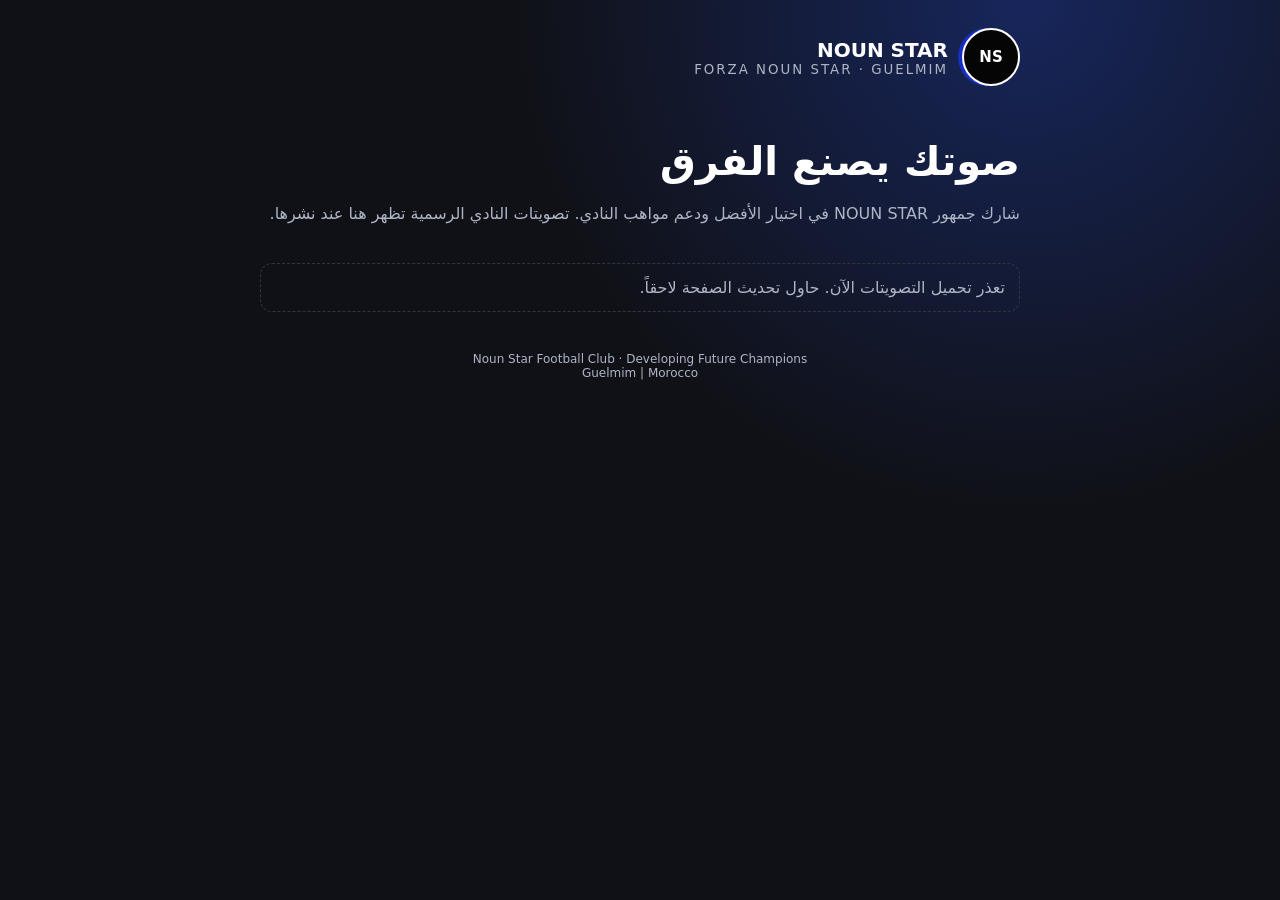
==== community.html @ 5e7be32d "Add public NOUN STAR audience voting page" ====
<!doctype html>
<html lang="ar" dir="rtl"><head><meta charset="utf-8"><meta name="viewport" content="width=device-width,initial-scale=1"><meta name="theme-color" content="#101116"><title>NOUN STAR | تصويت الجمهور</title>
<style>
:root{color-scheme:dark;--bg:#101116;--panel:#191c25;--blue:#172dc4;--line:#303544;--muted:#aeb5c5;--white:#fff}*{box-sizing:border-box}body{margin:0;background:radial-gradient(circle at 80% 0,#17265b 0,transparent 38%),var(--bg);color:var(--white);font-family:system-ui,"Noto Sans Arabic",sans-serif;min-height:100vh}.wrap{width:min(760px,calc(100% - 28px));margin:0 auto;padding:28px 0 60px}.brand{display:flex;align-items:center;gap:14px;margin-bottom:28px}.crest{width:58px;height:58px;border-radius:50%;background:#050505;border:2px solid white;display:grid;place-items:center;color:white;font-weight:900;box-shadow:-4px 0 #172dc4;font-size:15px}.brand small{display:block;color:var(--muted);letter-spacing:2px}.brand b{font-size:20px}.hero{padding:24px 0 18px}.hero h1{font-size:clamp(26px,6vw,40px);margin:0 0 8px}.hero p,.muted{color:var(--muted);line-height:1.8}.poll{background:var(--panel);border:1px solid var(--line);border-radius:18px;padding:20px;margin:16px 0;box-shadow:0 12px 34px #0003}.poll h2{font-size:20px;margin:0 0 8px}.option{display:flex;align-items:center;gap:12px;border:1px solid var(--line);border-radius:12px;padding:12px;margin:9px 0;cursor:pointer}.option input{accent-color:#536dff;width:18px;height:18px}.btn{border:0;border-radius:12px;background:var(--blue);color:white;padding:12px 18px;font-weight:700;cursor:pointer;width:100%;margin-top:10px}.btn:disabled{opacity:.5;cursor:not-allowed}.bar{height:8px;background:#303544;border-radius:10px;overflow:hidden;margin-top:9px}.bar i{display:block;height:100%;background:#536dff}.result{margin:14px 0}.result-head{display:flex;justify-content:space-between;gap:12px}.notice{padding:14px;border:1px dashed var(--line);border-radius:12px;color:var(--muted)}footer{text-align:center;color:var(--muted);font-size:12px;margin-top:40px}a{color:#9aabff}
</style></head><body><main class="wrap"><header class="brand"><div class="crest">NS</div><div><b>NOUN STAR</b><small>FORZA NOUN STAR · GUELMIM</small></div></header><section class="hero"><h1>صوتك يصنع الفرق</h1><p>شارك جمهور NOUN STAR في اختيار الأفضل ودعم مواهب النادي. تصويتات النادي الرسمية تظهر هنا عند نشرها.</p></section><div id="polls"><div class="notice">جارٍ تحميل التصويتات...</div></div><footer> Noun Star Football Club · Developing Future Champions<br>Guelmim | Morocco</footer></main>
<script>
(()=>{"use strict";
const URL="https://fatjyhoscjtwthbwiefo.supabase.co",KEY="sb_publishable_-2WmKjEZQe-Ap2UGymmuRg_OhlT5bMV";
const root=document.getElementById("polls"),headers={"apikey":KEY,"Authorization":"Bearer "+KEY,"Content-Type":"application/json"};
const esc=s=>String(s??"").replace(/[&<>"']/g,c=>({"&":"&amp;","<":"&lt;",">":"&gt;",'"':"&quot;","'":"&#39;"}[c]));
function voterKey(id){const k="nsm-public-vote-"+id;let v=localStorage.getItem(k);if(!v){const b=new Uint8Array(24);crypto.getRandomValues(b);v=[...b].map(x=>x.toString(16).padStart(2,"0")).join("");localStorage.setItem(k,v)}return v}
async function api(path,options={}){const r=await fetch(URL+"/rest/v1/"+path,{...options,headers:{...headers,...options.headers}});if(!r.ok)throw Error("HTTP "+r.status);return r.status===204?null:r.json()}
async function results(id){return api("rpc/nsm_public_poll_results",{method:"POST",body:JSON.stringify({p_poll_id:id})})}
async function render(){try{const polls=await api("audience_polls?select=id,title,description,ends_at&is_published=eq.true&starts_at=lte."+encodeURIComponent(new Date().toISOString())+"&ends_at=gt."+encodeURIComponent(new Date().toISOString())+"&order=ends_at.asc");if(!polls.length){root.innerHTML='<div class="notice">لا توجد تصويتات مفتوحة حالياً. تابعنا لاحقاً.</div>';return}root.innerHTML="";for(const p of polls){const opts=await api("audience_poll_options?select=id,label,sort_order&poll_id=eq."+p.id+"&order=sort_order.asc");const voted=!!localStorage.getItem("nsm-public-vote-"+p.id);const card=document.createElement("article");card.className="poll";card.innerHTML='<h2>'+esc(p.title)+'</h2><p class="muted">'+esc(p.description)+'</p><p class="muted">ينتهي: '+esc(new Date(p.ends_at).toLocaleString("ar-MA"))+'</p><form><div>'+opts.map((o,i)=>'<label class="option"><input type="radio" name="choice" value="'+esc(o.id)+'" '+(i===0?"":"")+' required><span>'+esc(o.label)+'</span></label>').join("")+'</div><button class="btn" '+(voted?"disabled":"")+'>'+(voted?"تم تسجيل تصويتك من هذا المتصفح":"صوّت الآن")+'</button><p class="muted status" aria-live="polite"></p></form><div class="results"></div>';const form=card.querySelector("form");form.addEventListener("submit",async e=>{e.preventDefault();const choice=new FormData(form).get("choice");const btn=form.querySelector("button"),status=form.querySelector(".status");if(!choice)return;btn.disabled=true;status.textContent="جارٍ تسجيل صوتك...";try{await api("audience_poll_votes",{method:"POST",headers:{"Prefer":"return=minimal"},body:JSON.stringify({poll_id:p.id,option_id:choice,voter_key:voterKey(p.id)})});status.textContent="شكراً لك، تم تسجيل صوتك.";localStorage.setItem("nsm-public-vote-"+p.id,"done");btn.textContent="تم تسجيل تصويتك";const r=await results(p.id);showResults(card,r)}catch(err){status.textContent="لم نتمكن من تسجيل الصوت. ربما سبق التصويت من هذا المتصفح.";btn.disabled=false}});root.appendChild(card);const r=await results(p.id);showResults(card,r)}}catch(e){root.innerHTML='<div class="notice">تعذر تحميل التصويتات الآن. حاول تحديث الصفحة لاحقاً.</div>'}}
function showResults(card,rows){const total=rows.reduce((n,x)=>n+Number(x.vote_count||0),0);card.querySelector(".results").innerHTML='<h3>النتائج الحالية · '+total+' صوت</h3>'+rows.map(x=>{const n=Number(x.vote_count||0),pct=total?Math.round(n/total*100):0;return '<div class="result"><div class="result-head"><span>'+esc(x.label)+'</span><b>'+pct+'% ('+n+')</b></div><div class="bar"><i style="width:'+pct+'%"></i></div></div>'}).join("")}
render();
})();
</script></body></html>
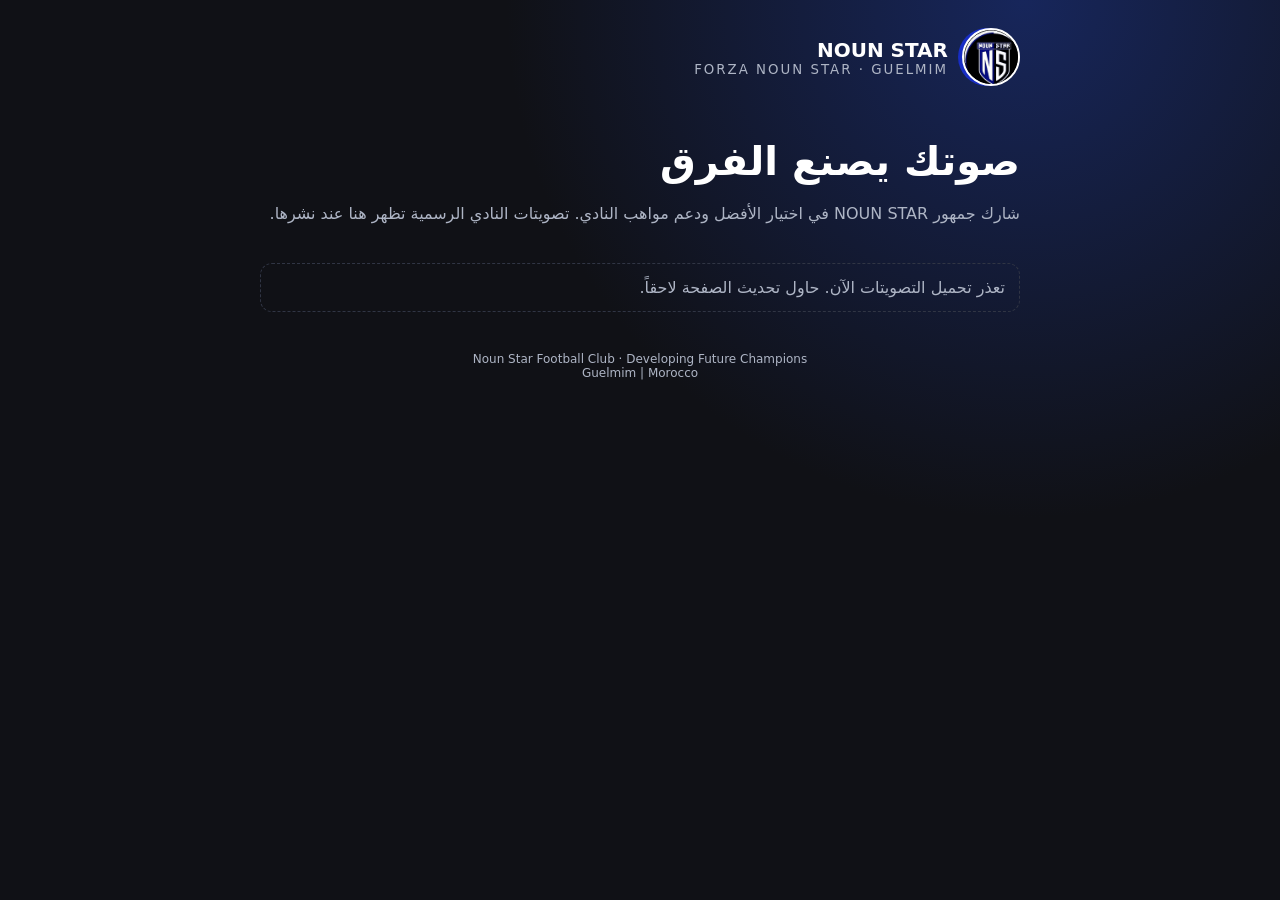
==== commit d0c3d55a: "Polish public voting page logo and retry-safe voting state" ====
--- a/community.html
+++ b/community.html
@@ -2,7 +2,7 @@
 <html lang="ar" dir="rtl"><head><meta charset="utf-8"><meta name="viewport" content="width=device-width,initial-scale=1"><meta name="theme-color" content="#101116"><title>NOUN STAR | تصويت الجمهور</title>
 <style>
 :root{color-scheme:dark;--bg:#101116;--panel:#191c25;--blue:#172dc4;--line:#303544;--muted:#aeb5c5;--white:#fff}*{box-sizing:border-box}body{margin:0;background:radial-gradient(circle at 80% 0,#17265b 0,transparent 38%),var(--bg);color:var(--white);font-family:system-ui,"Noto Sans Arabic",sans-serif;min-height:100vh}.wrap{width:min(760px,calc(100% - 28px));margin:0 auto;padding:28px 0 60px}.brand{display:flex;align-items:center;gap:14px;margin-bottom:28px}.crest{width:58px;height:58px;border-radius:50%;background:#050505;border:2px solid white;display:grid;place-items:center;color:white;font-weight:900;box-shadow:-4px 0 #172dc4;font-size:15px}.brand small{display:block;color:var(--muted);letter-spacing:2px}.brand b{font-size:20px}.hero{padding:24px 0 18px}.hero h1{font-size:clamp(26px,6vw,40px);margin:0 0 8px}.hero p,.muted{color:var(--muted);line-height:1.8}.poll{background:var(--panel);border:1px solid var(--line);border-radius:18px;padding:20px;margin:16px 0;box-shadow:0 12px 34px #0003}.poll h2{font-size:20px;margin:0 0 8px}.option{display:flex;align-items:center;gap:12px;border:1px solid var(--line);border-radius:12px;padding:12px;margin:9px 0;cursor:pointer}.option input{accent-color:#536dff;width:18px;height:18px}.btn{border:0;border-radius:12px;background:var(--blue);color:white;padding:12px 18px;font-weight:700;cursor:pointer;width:100%;margin-top:10px}.btn:disabled{opacity:.5;cursor:not-allowed}.bar{height:8px;background:#303544;border-radius:10px;overflow:hidden;margin-top:9px}.bar i{display:block;height:100%;background:#536dff}.result{margin:14px 0}.result-head{display:flex;justify-content:space-between;gap:12px}.notice{padding:14px;border:1px dashed var(--line);border-radius:12px;color:var(--muted)}footer{text-align:center;color:var(--muted);font-size:12px;margin-top:40px}a{color:#9aabff}
-</style></head><body><main class="wrap"><header class="brand"><div class="crest">NS</div><div><b>NOUN STAR</b><small>FORZA NOUN STAR · GUELMIM</small></div></header><section class="hero"><h1>صوتك يصنع الفرق</h1><p>شارك جمهور NOUN STAR في اختيار الأفضل ودعم مواهب النادي. تصويتات النادي الرسمية تظهر هنا عند نشرها.</p></section><div id="polls"><div class="notice">جارٍ تحميل التصويتات...</div></div><footer> Noun Star Football Club · Developing Future Champions<br>Guelmim | Morocco</footer></main>
+</style></head><body><main class="wrap"><header class="brand"><div class="crest"><img src="./assets/noun-star-logo.png" alt="NOUN STAR" style="width:100%;height:100%;object-fit:contain;border-radius:50%"></div><div><b>NOUN STAR</b><small>FORZA NOUN STAR · GUELMIM</small></div></header><section class="hero"><h1>صوتك يصنع الفرق</h1><p>شارك جمهور NOUN STAR في اختيار الأفضل ودعم مواهب النادي. تصويتات النادي الرسمية تظهر هنا عند نشرها.</p></section><div id="polls"><div class="notice">جارٍ تحميل التصويتات...</div></div><footer> Noun Star Football Club · Developing Future Champions<br>Guelmim | Morocco</footer></main>
 <script>
 (()=>{"use strict";
 const URL="https://fatjyhoscjtwthbwiefo.supabase.co",KEY="sb_publishable_-2WmKjEZQe-Ap2UGymmuRg_OhlT5bMV";
@@ -11,7 +11,7 @@
 function voterKey(id){const k="nsm-public-vote-"+id;let v=localStorage.getItem(k);if(!v){const b=new Uint8Array(24);crypto.getRandomValues(b);v=[...b].map(x=>x.toString(16).padStart(2,"0")).join("");localStorage.setItem(k,v)}return v}
 async function api(path,options={}){const r=await fetch(URL+"/rest/v1/"+path,{...options,headers:{...headers,...options.headers}});if(!r.ok)throw Error("HTTP "+r.status);return r.status===204?null:r.json()}
 async function results(id){return api("rpc/nsm_public_poll_results",{method:"POST",body:JSON.stringify({p_poll_id:id})})}
-async function render(){try{const polls=await api("audience_polls?select=id,title,description,ends_at&is_published=eq.true&starts_at=lte."+encodeURIComponent(new Date().toISOString())+"&ends_at=gt."+encodeURIComponent(new Date().toISOString())+"&order=ends_at.asc");if(!polls.length){root.innerHTML='<div class="notice">لا توجد تصويتات مفتوحة حالياً. تابعنا لاحقاً.</div>';return}root.innerHTML="";for(const p of polls){const opts=await api("audience_poll_options?select=id,label,sort_order&poll_id=eq."+p.id+"&order=sort_order.asc");const voted=!!localStorage.getItem("nsm-public-vote-"+p.id);const card=document.createElement("article");card.className="poll";card.innerHTML='<h2>'+esc(p.title)+'</h2><p class="muted">'+esc(p.description)+'</p><p class="muted">ينتهي: '+esc(new Date(p.ends_at).toLocaleString("ar-MA"))+'</p><form><div>'+opts.map((o,i)=>'<label class="option"><input type="radio" name="choice" value="'+esc(o.id)+'" '+(i===0?"":"")+' required><span>'+esc(o.label)+'</span></label>').join("")+'</div><button class="btn" '+(voted?"disabled":"")+'>'+(voted?"تم تسجيل تصويتك من هذا المتصفح":"صوّت الآن")+'</button><p class="muted status" aria-live="polite"></p></form><div class="results"></div>';const form=card.querySelector("form");form.addEventListener("submit",async e=>{e.preventDefault();const choice=new FormData(form).get("choice");const btn=form.querySelector("button"),status=form.querySelector(".status");if(!choice)return;btn.disabled=true;status.textContent="جارٍ تسجيل صوتك...";try{await api("audience_poll_votes",{method:"POST",headers:{"Prefer":"return=minimal"},body:JSON.stringify({poll_id:p.id,option_id:choice,voter_key:voterKey(p.id)})});status.textContent="شكراً لك، تم تسجيل صوتك.";localStorage.setItem("nsm-public-vote-"+p.id,"done");btn.textContent="تم تسجيل تصويتك";const r=await results(p.id);showResults(card,r)}catch(err){status.textContent="لم نتمكن من تسجيل الصوت. ربما سبق التصويت من هذا المتصفح.";btn.disabled=false}});root.appendChild(card);const r=await results(p.id);showResults(card,r)}}catch(e){root.innerHTML='<div class="notice">تعذر تحميل التصويتات الآن. حاول تحديث الصفحة لاحقاً.</div>'}}
+async function render(){try{const polls=await api("audience_polls?select=id,title,description,ends_at&is_published=eq.true&starts_at=lte."+encodeURIComponent(new Date().toISOString())+"&ends_at=gt."+encodeURIComponent(new Date().toISOString())+"&order=ends_at.asc");if(!polls.length){root.innerHTML='<div class="notice">لا توجد تصويتات مفتوحة حالياً. تابعنا لاحقاً.</div>';return}root.innerHTML="";for(const p of polls){const opts=await api("audience_poll_options?select=id,label,sort_order&poll_id=eq."+p.id+"&order=sort_order.asc");const voted=localStorage.getItem("nsm-public-vote-"+p.id)==="done";const card=document.createElement("article");card.className="poll";card.innerHTML='<h2>'+esc(p.title)+'</h2><p class="muted">'+esc(p.description)+'</p><p class="muted">ينتهي: '+esc(new Date(p.ends_at).toLocaleString("ar-MA"))+'</p><form><div>'+opts.map((o,i)=>'<label class="option"><input type="radio" name="choice" value="'+esc(o.id)+'" '+(i===0?"":"")+' required><span>'+esc(o.label)+'</span></label>').join("")+'</div><button class="btn" '+(voted?"disabled":"")+'>'+(voted?"تم تسجيل تصويتك من هذا المتصفح":"صوّت الآن")+'</button><p class="muted status" aria-live="polite"></p></form><div class="results"></div>';const form=card.querySelector("form");form.addEventListener("submit",async e=>{e.preventDefault();const choice=new FormData(form).get("choice");const btn=form.querySelector("button"),status=form.querySelector(".status");if(!choice)return;btn.disabled=true;status.textContent="جارٍ تسجيل صوتك...";try{await api("audience_poll_votes",{method:"POST",headers:{"Prefer":"return=minimal"},body:JSON.stringify({poll_id:p.id,option_id:choice,voter_key:voterKey(p.id)})});status.textContent="شكراً لك، تم تسجيل صوتك.";localStorage.setItem("nsm-public-vote-"+p.id,"done");btn.textContent="تم تسجيل تصويتك";const r=await results(p.id);showResults(card,r)}catch(err){status.textContent="لم نتمكن من تسجيل الصوت. ربما سبق التصويت من هذا المتصفح.";btn.disabled=false}});root.appendChild(card);const r=await results(p.id);showResults(card,r)}}catch(e){root.innerHTML='<div class="notice">تعذر تحميل التصويتات الآن. حاول تحديث الصفحة لاحقاً.</div>'}}
 function showResults(card,rows){const total=rows.reduce((n,x)=>n+Number(x.vote_count||0),0);card.querySelector(".results").innerHTML='<h3>النتائج الحالية · '+total+' صوت</h3>'+rows.map(x=>{const n=Number(x.vote_count||0),pct=total?Math.round(n/total*100):0;return '<div class="result"><div class="result-head"><span>'+esc(x.label)+'</span><b>'+pct+'% ('+n+')</b></div><div class="bar"><i style="width:'+pct+'%"></i></div></div>'}).join("")}
 render();
 })();
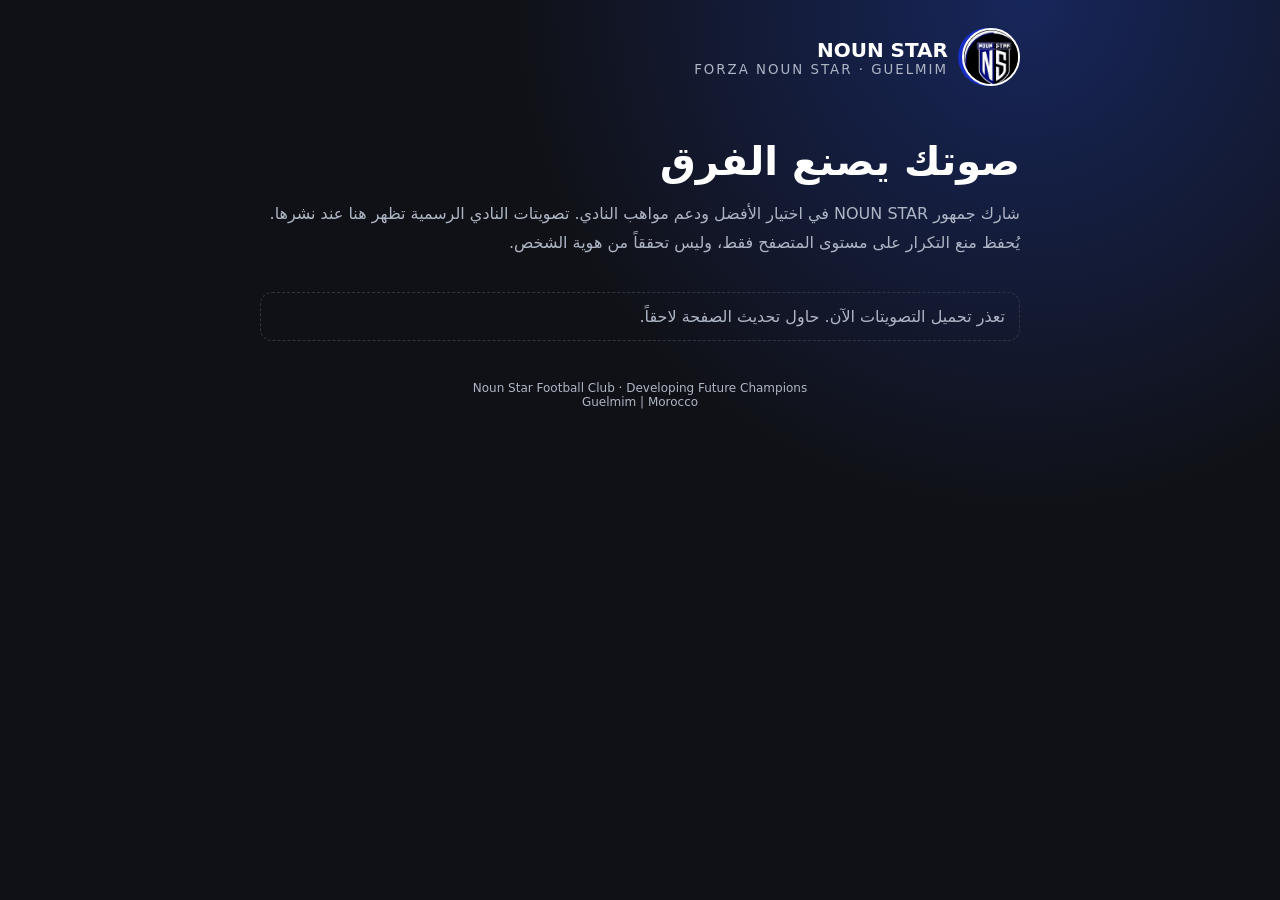
==== commit 304492af: "Explain browser-level public vote limitation" ====
--- a/community.html
+++ b/community.html
@@ -1,8 +1,9 @@
 <!doctype html>
-<html lang="ar" dir="rtl"><head><meta charset="utf-8"><meta name="viewport" content="width=device-width,initial-scale=1"><meta name="theme-color" content="#101116"><title>NOUN STAR | تصويت الجمهور</title>
+<html lang="ar" dir="rtl"><head>
+<link rel="manifest" href="./manifest.webmanifest"><meta name="theme-color" content="#101116"><meta charset="utf-8"><meta name="viewport" content="width=device-width,initial-scale=1"><meta name="theme-color" content="#101116"><title>NOUN STAR | تصويت الجمهور</title>
 <style>
 :root{color-scheme:dark;--bg:#101116;--panel:#191c25;--blue:#172dc4;--line:#303544;--muted:#aeb5c5;--white:#fff}*{box-sizing:border-box}body{margin:0;background:radial-gradient(circle at 80% 0,#17265b 0,transparent 38%),var(--bg);color:var(--white);font-family:system-ui,"Noto Sans Arabic",sans-serif;min-height:100vh}.wrap{width:min(760px,calc(100% - 28px));margin:0 auto;padding:28px 0 60px}.brand{display:flex;align-items:center;gap:14px;margin-bottom:28px}.crest{width:58px;height:58px;border-radius:50%;background:#050505;border:2px solid white;display:grid;place-items:center;color:white;font-weight:900;box-shadow:-4px 0 #172dc4;font-size:15px}.brand small{display:block;color:var(--muted);letter-spacing:2px}.brand b{font-size:20px}.hero{padding:24px 0 18px}.hero h1{font-size:clamp(26px,6vw,40px);margin:0 0 8px}.hero p,.muted{color:var(--muted);line-height:1.8}.poll{background:var(--panel);border:1px solid var(--line);border-radius:18px;padding:20px;margin:16px 0;box-shadow:0 12px 34px #0003}.poll h2{font-size:20px;margin:0 0 8px}.option{display:flex;align-items:center;gap:12px;border:1px solid var(--line);border-radius:12px;padding:12px;margin:9px 0;cursor:pointer}.option input{accent-color:#536dff;width:18px;height:18px}.btn{border:0;border-radius:12px;background:var(--blue);color:white;padding:12px 18px;font-weight:700;cursor:pointer;width:100%;margin-top:10px}.btn:disabled{opacity:.5;cursor:not-allowed}.bar{height:8px;background:#303544;border-radius:10px;overflow:hidden;margin-top:9px}.bar i{display:block;height:100%;background:#536dff}.result{margin:14px 0}.result-head{display:flex;justify-content:space-between;gap:12px}.notice{padding:14px;border:1px dashed var(--line);border-radius:12px;color:var(--muted)}footer{text-align:center;color:var(--muted);font-size:12px;margin-top:40px}a{color:#9aabff}
-</style></head><body><main class="wrap"><header class="brand"><div class="crest"><img src="./assets/noun-star-logo.png" alt="NOUN STAR" style="width:100%;height:100%;object-fit:contain;border-radius:50%"></div><div><b>NOUN STAR</b><small>FORZA NOUN STAR · GUELMIM</small></div></header><section class="hero"><h1>صوتك يصنع الفرق</h1><p>شارك جمهور NOUN STAR في اختيار الأفضل ودعم مواهب النادي. تصويتات النادي الرسمية تظهر هنا عند نشرها.</p></section><div id="polls"><div class="notice">جارٍ تحميل التصويتات...</div></div><footer> Noun Star Football Club · Developing Future Champions<br>Guelmim | Morocco</footer></main>
+</style></head><body><main class="wrap"><header class="brand"><div class="crest"><img src="./assets/noun-star-logo.png" alt="NOUN STAR" style="width:100%;height:100%;object-fit:contain;border-radius:50%"></div><div><b>NOUN STAR</b><small>FORZA NOUN STAR · GUELMIM</small></div></header><section class="hero"><h1>صوتك يصنع الفرق</h1><p>شارك جمهور NOUN STAR في اختيار الأفضل ودعم مواهب النادي. تصويتات النادي الرسمية تظهر هنا عند نشرها. يُحفظ منع التكرار على مستوى المتصفح فقط، وليس تحققاً من هوية الشخص.</p></section><div id="polls"><div class="notice">جارٍ تحميل التصويتات...</div></div><footer> Noun Star Football Club · Developing Future Champions<br>Guelmim | Morocco</footer></main>
 <script>
 (()=>{"use strict";
 const URL="https://fatjyhoscjtwthbwiefo.supabase.co",KEY="sb_publishable_-2WmKjEZQe-Ap2UGymmuRg_OhlT5bMV";
@@ -15,4 +16,6 @@
 function showResults(card,rows){const total=rows.reduce((n,x)=>n+Number(x.vote_count||0),0);card.querySelector(".results").innerHTML='<h3>النتائج الحالية · '+total+' صوت</h3>'+rows.map(x=>{const n=Number(x.vote_count||0),pct=total?Math.round(n/total*100):0;return '<div class="result"><div class="result-head"><span>'+esc(x.label)+'</span><b>'+pct+'% ('+n+')</b></div><div class="bar"><i style="width:'+pct+'%"></i></div></div>'}).join("")}
 render();
 })();
-</script></body></html>+</script>
+<script>if("serviceWorker" in navigator){window.addEventListener("load",()=>navigator.serviceWorker.register("./service-worker.js").catch(()=>{}))}</script>
+</body></html>
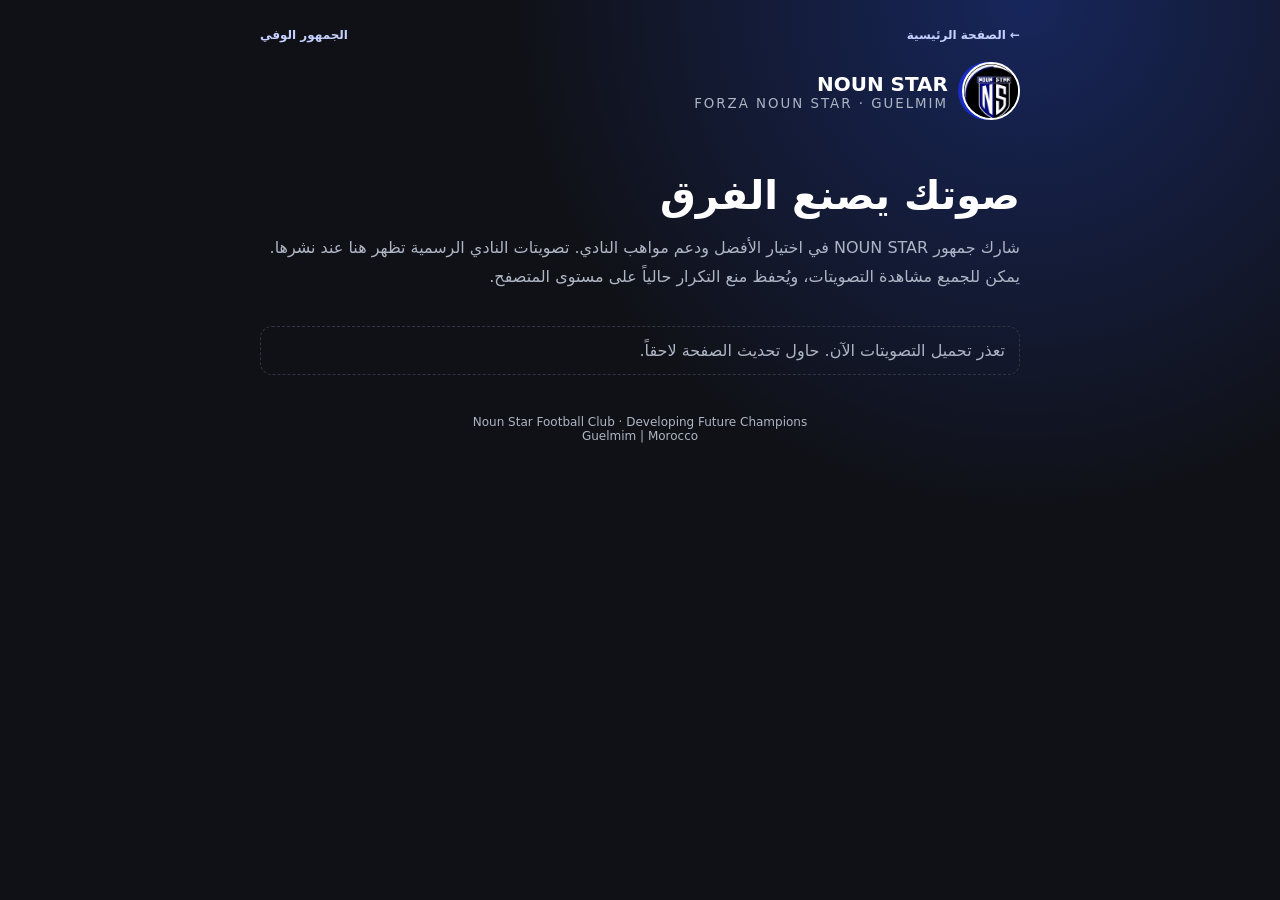
==== commit 52edfcb8: "Link public voting back to the club homepage" ====
--- a/community.html
+++ b/community.html
@@ -3,7 +3,7 @@
 <link rel="manifest" href="./manifest.webmanifest"><meta name="theme-color" content="#101116"><meta charset="utf-8"><meta name="viewport" content="width=device-width,initial-scale=1"><meta name="theme-color" content="#101116"><title>NOUN STAR | تصويت الجمهور</title>
 <style>
 :root{color-scheme:dark;--bg:#101116;--panel:#191c25;--blue:#172dc4;--line:#303544;--muted:#aeb5c5;--white:#fff}*{box-sizing:border-box}body{margin:0;background:radial-gradient(circle at 80% 0,#17265b 0,transparent 38%),var(--bg);color:var(--white);font-family:system-ui,"Noto Sans Arabic",sans-serif;min-height:100vh}.wrap{width:min(760px,calc(100% - 28px));margin:0 auto;padding:28px 0 60px}.brand{display:flex;align-items:center;gap:14px;margin-bottom:28px}.crest{width:58px;height:58px;border-radius:50%;background:#050505;border:2px solid white;display:grid;place-items:center;color:white;font-weight:900;box-shadow:-4px 0 #172dc4;font-size:15px}.brand small{display:block;color:var(--muted);letter-spacing:2px}.brand b{font-size:20px}.hero{padding:24px 0 18px}.hero h1{font-size:clamp(26px,6vw,40px);margin:0 0 8px}.hero p,.muted{color:var(--muted);line-height:1.8}.poll{background:var(--panel);border:1px solid var(--line);border-radius:18px;padding:20px;margin:16px 0;box-shadow:0 12px 34px #0003}.poll h2{font-size:20px;margin:0 0 8px}.option{display:flex;align-items:center;gap:12px;border:1px solid var(--line);border-radius:12px;padding:12px;margin:9px 0;cursor:pointer}.option input{accent-color:#536dff;width:18px;height:18px}.btn{border:0;border-radius:12px;background:var(--blue);color:white;padding:12px 18px;font-weight:700;cursor:pointer;width:100%;margin-top:10px}.btn:disabled{opacity:.5;cursor:not-allowed}.bar{height:8px;background:#303544;border-radius:10px;overflow:hidden;margin-top:9px}.bar i{display:block;height:100%;background:#536dff}.result{margin:14px 0}.result-head{display:flex;justify-content:space-between;gap:12px}.notice{padding:14px;border:1px dashed var(--line);border-radius:12px;color:var(--muted)}footer{text-align:center;color:var(--muted);font-size:12px;margin-top:40px}a{color:#9aabff}
-</style></head><body><main class="wrap"><header class="brand"><div class="crest"><img src="./assets/noun-star-logo.png" alt="NOUN STAR" style="width:100%;height:100%;object-fit:contain;border-radius:50%"></div><div><b>NOUN STAR</b><small>FORZA NOUN STAR · GUELMIM</small></div></header><section class="hero"><h1>صوتك يصنع الفرق</h1><p>شارك جمهور NOUN STAR في اختيار الأفضل ودعم مواهب النادي. تصويتات النادي الرسمية تظهر هنا عند نشرها. يُحفظ منع التكرار على مستوى المتصفح فقط، وليس تحققاً من هوية الشخص.</p></section><div id="polls"><div class="notice">جارٍ تحميل التصويتات...</div></div><footer> Noun Star Football Club · Developing Future Champions<br>Guelmim | Morocco</footer></main>
+</style></head><body><main class="wrap"><nav style="display:flex;justify-content:space-between;align-items:center;gap:12px;margin-bottom:20px"><a href="./" style="color:#c4d0ff;text-decoration:none;font-size:12px;font-weight:800">← الصفحة الرئيسية</a><a href="./#loyalFans" style="color:#c4d0ff;text-decoration:none;font-size:12px;font-weight:800">الجمهور الوفي</a></nav><header class="brand"><div class="crest"><img src="./assets/noun-star-logo.png" alt="NOUN STAR" style="width:100%;height:100%;object-fit:contain;border-radius:50%"></div><div><b>NOUN STAR</b><small>FORZA NOUN STAR · GUELMIM</small></div></header><section class="hero"><h1>صوتك يصنع الفرق</h1><p>شارك جمهور NOUN STAR في اختيار الأفضل ودعم مواهب النادي. تصويتات النادي الرسمية تظهر هنا عند نشرها. يمكن للجميع مشاهدة التصويتات، ويُحفظ منع التكرار حالياً على مستوى المتصفح.</p></section><div id="polls"><div class="notice">جارٍ تحميل التصويتات...</div></div><footer> Noun Star Football Club · Developing Future Champions<br>Guelmim | Morocco</footer></main>
 <script>
 (()=>{"use strict";
 const URL="https://fatjyhoscjtwthbwiefo.supabase.co",KEY="sb_publishable_-2WmKjEZQe-Ap2UGymmuRg_OhlT5bMV";
@@ -16,6 +16,8 @@
 function showResults(card,rows){const total=rows.reduce((n,x)=>n+Number(x.vote_count||0),0);card.querySelector(".results").innerHTML='<h3>النتائج الحالية · '+total+' صوت</h3>'+rows.map(x=>{const n=Number(x.vote_count||0),pct=total?Math.round(n/total*100):0;return '<div class="result"><div class="result-head"><span>'+esc(x.label)+'</span><b>'+pct+'% ('+n+')</b></div><div class="bar"><i style="width:'+pct+'%"></i></div></div>'}).join("")}
 render();
 })();
+
+if("serviceWorker" in navigator){window.addEventListener("load",()=>navigator.serviceWorker.register("./service-worker.js").catch(()=>{}))}
 </script>
-<script>if("serviceWorker" in navigator){window.addEventListener("load",()=>navigator.serviceWorker.register("./service-worker.js").catch(()=>{}))}</script>
+
 </body></html>
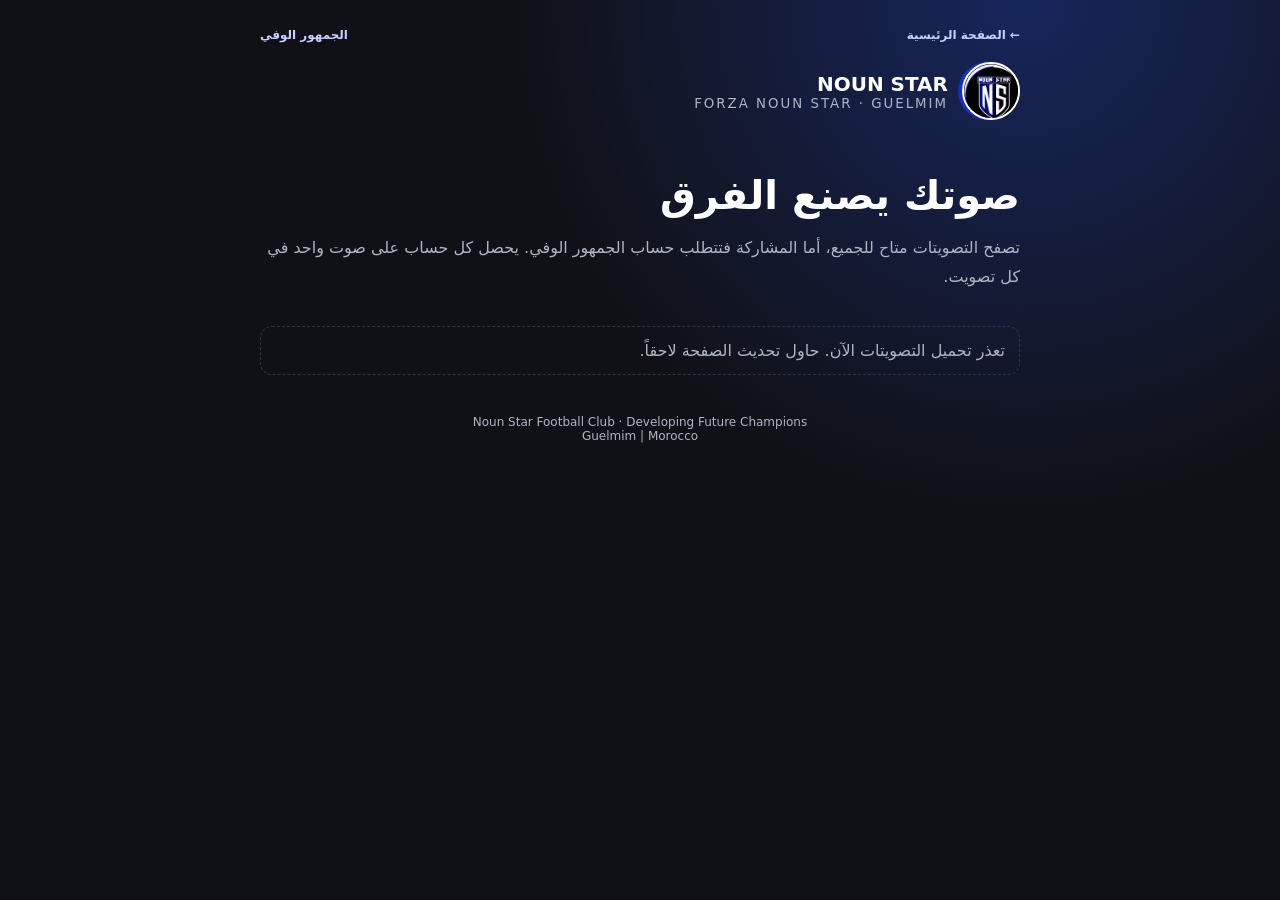
==== commit 787a6748: "Require loyal fan account for one vote per poll" ====
--- a/community.html
+++ b/community.html
@@ -3,16 +3,18 @@
 <link rel="manifest" href="./manifest.webmanifest"><meta name="theme-color" content="#101116"><meta charset="utf-8"><meta name="viewport" content="width=device-width,initial-scale=1"><meta name="theme-color" content="#101116"><title>NOUN STAR | تصويت الجمهور</title>
 <style>
 :root{color-scheme:dark;--bg:#101116;--panel:#191c25;--blue:#172dc4;--line:#303544;--muted:#aeb5c5;--white:#fff}*{box-sizing:border-box}body{margin:0;background:radial-gradient(circle at 80% 0,#17265b 0,transparent 38%),var(--bg);color:var(--white);font-family:system-ui,"Noto Sans Arabic",sans-serif;min-height:100vh}.wrap{width:min(760px,calc(100% - 28px));margin:0 auto;padding:28px 0 60px}.brand{display:flex;align-items:center;gap:14px;margin-bottom:28px}.crest{width:58px;height:58px;border-radius:50%;background:#050505;border:2px solid white;display:grid;place-items:center;color:white;font-weight:900;box-shadow:-4px 0 #172dc4;font-size:15px}.brand small{display:block;color:var(--muted);letter-spacing:2px}.brand b{font-size:20px}.hero{padding:24px 0 18px}.hero h1{font-size:clamp(26px,6vw,40px);margin:0 0 8px}.hero p,.muted{color:var(--muted);line-height:1.8}.poll{background:var(--panel);border:1px solid var(--line);border-radius:18px;padding:20px;margin:16px 0;box-shadow:0 12px 34px #0003}.poll h2{font-size:20px;margin:0 0 8px}.option{display:flex;align-items:center;gap:12px;border:1px solid var(--line);border-radius:12px;padding:12px;margin:9px 0;cursor:pointer}.option input{accent-color:#536dff;width:18px;height:18px}.btn{border:0;border-radius:12px;background:var(--blue);color:white;padding:12px 18px;font-weight:700;cursor:pointer;width:100%;margin-top:10px}.btn:disabled{opacity:.5;cursor:not-allowed}.bar{height:8px;background:#303544;border-radius:10px;overflow:hidden;margin-top:9px}.bar i{display:block;height:100%;background:#536dff}.result{margin:14px 0}.result-head{display:flex;justify-content:space-between;gap:12px}.notice{padding:14px;border:1px dashed var(--line);border-radius:12px;color:var(--muted)}footer{text-align:center;color:var(--muted);font-size:12px;margin-top:40px}a{color:#9aabff}
-</style></head><body><main class="wrap"><nav style="display:flex;justify-content:space-between;align-items:center;gap:12px;margin-bottom:20px"><a href="./" style="color:#c4d0ff;text-decoration:none;font-size:12px;font-weight:800">← الصفحة الرئيسية</a><a href="./#loyalFans" style="color:#c4d0ff;text-decoration:none;font-size:12px;font-weight:800">الجمهور الوفي</a></nav><header class="brand"><div class="crest"><img src="./assets/noun-star-logo.png" alt="NOUN STAR" style="width:100%;height:100%;object-fit:contain;border-radius:50%"></div><div><b>NOUN STAR</b><small>FORZA NOUN STAR · GUELMIM</small></div></header><section class="hero"><h1>صوتك يصنع الفرق</h1><p>شارك جمهور NOUN STAR في اختيار الأفضل ودعم مواهب النادي. تصويتات النادي الرسمية تظهر هنا عند نشرها. يمكن للجميع مشاهدة التصويتات، ويُحفظ منع التكرار حالياً على مستوى المتصفح.</p></section><div id="polls"><div class="notice">جارٍ تحميل التصويتات...</div></div><footer> Noun Star Football Club · Developing Future Champions<br>Guelmim | Morocco</footer></main>
+</style></head><body><main class="wrap"><nav style="display:flex;justify-content:space-between;align-items:center;gap:12px;margin-bottom:20px"><a href="./" style="color:#c4d0ff;text-decoration:none;font-size:12px;font-weight:800">← الصفحة الرئيسية</a><a href="./#loyalFans" style="color:#c4d0ff;text-decoration:none;font-size:12px;font-weight:800">الجمهور الوفي</a></nav><header class="brand"><div class="crest"><img src="./assets/noun-star-logo.png" alt="NOUN STAR" style="width:100%;height:100%;object-fit:contain;border-radius:50%"></div><div><b>NOUN STAR</b><small>FORZA NOUN STAR · GUELMIM</small></div></header><section class="hero"><h1>صوتك يصنع الفرق</h1><p>تصفح التصويتات متاح للجميع، أما المشاركة فتتطلب حساب الجمهور الوفي. يحصل كل حساب على صوت واحد في كل تصويت.</p></section><div id="polls"><div class="notice">جارٍ تحميل التصويتات...</div></div><footer> Noun Star Football Club · Developing Future Champions<br>Guelmim | Morocco</footer></main>
 <script>
 (()=>{"use strict";
 const URL="https://fatjyhoscjtwthbwiefo.supabase.co",KEY="sb_publishable_-2WmKjEZQe-Ap2UGymmuRg_OhlT5bMV";
-const root=document.getElementById("polls"),headers={"apikey":KEY,"Authorization":"Bearer "+KEY,"Content-Type":"application/json"};
+const root=document.getElementById("polls"),headers={"apikey":KEY,"Content-Type":"application/json"};
+function getSession(){try{return JSON.parse(localStorage.getItem("nsm_session")||"null")}catch{return null}}
 const esc=s=>String(s??"").replace(/[&<>"']/g,c=>({"&":"&amp;","<":"&lt;",">":"&gt;",'"':"&quot;","'":"&#39;"}[c]));
 function voterKey(id){const k="nsm-public-vote-"+id;let v=localStorage.getItem(k);if(!v){const b=new Uint8Array(24);crypto.getRandomValues(b);v=[...b].map(x=>x.toString(16).padStart(2,"0")).join("");localStorage.setItem(k,v)}return v}
-async function api(path,options={}){const r=await fetch(URL+"/rest/v1/"+path,{...options,headers:{...headers,...options.headers}});if(!r.ok)throw Error("HTTP "+r.status);return r.status===204?null:r.json()}
+async function api(path,options={}){const session=getSession();const r=await fetch(URL+"/rest/v1/"+path,{...options,headers:{...headers,Authorization:"Bearer "+(session?.access_token||KEY),...(options.headers||{})}});if(!r.ok)throw Error("HTTP "+r.status);return r.status===204?null:r.json()}
 async function results(id){return api("rpc/nsm_public_poll_results",{method:"POST",body:JSON.stringify({p_poll_id:id})})}
-async function render(){try{const polls=await api("audience_polls?select=id,title,description,ends_at&is_published=eq.true&starts_at=lte."+encodeURIComponent(new Date().toISOString())+"&ends_at=gt."+encodeURIComponent(new Date().toISOString())+"&order=ends_at.asc");if(!polls.length){root.innerHTML='<div class="notice">لا توجد تصويتات مفتوحة حالياً. تابعنا لاحقاً.</div>';return}root.innerHTML="";for(const p of polls){const opts=await api("audience_poll_options?select=id,label,sort_order&poll_id=eq."+p.id+"&order=sort_order.asc");const voted=localStorage.getItem("nsm-public-vote-"+p.id)==="done";const card=document.createElement("article");card.className="poll";card.innerHTML='<h2>'+esc(p.title)+'</h2><p class="muted">'+esc(p.description)+'</p><p class="muted">ينتهي: '+esc(new Date(p.ends_at).toLocaleString("ar-MA"))+'</p><form><div>'+opts.map((o,i)=>'<label class="option"><input type="radio" name="choice" value="'+esc(o.id)+'" '+(i===0?"":"")+' required><span>'+esc(o.label)+'</span></label>').join("")+'</div><button class="btn" '+(voted?"disabled":"")+'>'+(voted?"تم تسجيل تصويتك من هذا المتصفح":"صوّت الآن")+'</button><p class="muted status" aria-live="polite"></p></form><div class="results"></div>';const form=card.querySelector("form");form.addEventListener("submit",async e=>{e.preventDefault();const choice=new FormData(form).get("choice");const btn=form.querySelector("button"),status=form.querySelector(".status");if(!choice)return;btn.disabled=true;status.textContent="جارٍ تسجيل صوتك...";try{await api("audience_poll_votes",{method:"POST",headers:{"Prefer":"return=minimal"},body:JSON.stringify({poll_id:p.id,option_id:choice,voter_key:voterKey(p.id)})});status.textContent="شكراً لك، تم تسجيل صوتك.";localStorage.setItem("nsm-public-vote-"+p.id,"done");btn.textContent="تم تسجيل تصويتك";const r=await results(p.id);showResults(card,r)}catch(err){status.textContent="لم نتمكن من تسجيل الصوت. ربما سبق التصويت من هذا المتصفح.";btn.disabled=false}});root.appendChild(card);const r=await results(p.id);showResults(card,r)}}catch(e){root.innerHTML='<div class="notice">تعذر تحميل التصويتات الآن. حاول تحديث الصفحة لاحقاً.</div>'}}
+async function render(){try{const polls=await api("audience_polls?select=id,title,description,ends_at&is_published=eq.true&starts_at=lte."+encodeURIComponent(new Date().toISOString())+"&ends_at=gt."+encodeURIComponent(new Date().toISOString())+"&order=ends_at.asc");
+ let member=null;const activeSession=getSession();if(activeSession?.user?.id){try{const rows=await api("audience_members?select=user_id,display_name&user_id=eq."+encodeURIComponent(activeSession.user.id));member=rows[0]||null}catch{member=null}}if(!polls.length){root.innerHTML='<div class="notice">لا توجد تصويتات مفتوحة حالياً. تابعنا لاحقاً.</div>';return}root.innerHTML="";for(const p of polls){const opts=await api("audience_poll_options?select=id,label,sort_order&poll_id=eq."+p.id+"&order=sort_order.asc");let voted=false;if(member){try{const mine=await api("audience_poll_votes?select=id&poll_id=eq."+p.id+"&voter_user_id=eq."+encodeURIComponent(member.user_id));voted=mine.length>0}catch{voted=false}}const card=document.createElement("article");card.className="poll";card.innerHTML='<h2>'+esc(p.title)+'</h2><p class="muted">'+esc(p.description)+'</p><p class="muted">ينتهي: '+esc(new Date(p.ends_at).toLocaleString("ar-MA"))+'</p><form><div>'+opts.map((o,i)=>'<label class="option"><input type="radio" name="choice" value="'+esc(o.id)+'" '+(i===0?"":"")+' required><span>'+esc(o.label)+'</span></label>').join("")+'</div><button class="btn" '+(voted||!member?"disabled":"")+'>'+(voted?"تم تسجيل صوتك من حسابك":(!member?"سجّل الدخول بحساب الجمهور الوفي للتصويت":"صوّت الآن"))+'</button><p class="muted status" aria-live="polite"></p></form><div class="results"></div>';const form=card.querySelector("form");form.addEventListener("submit",async e=>{e.preventDefault();const choice=new FormData(form).get("choice");const btn=form.querySelector("button"),status=form.querySelector(".status");if(!choice)return;if(!member){status.innerHTML='التصويت متاح لأعضاء الجمهور الوفي فقط. <a href="./#loyalFans">أنشئ حساباً أو سجّل الدخول</a>.';return}btn.disabled=true;status.textContent="جارٍ تسجيل صوتك...";try{await api("audience_poll_votes",{method:"POST",headers:{"Prefer":"return=minimal"},body:JSON.stringify({poll_id:p.id,option_id:choice,voter_key:voterKey(p.id),voter_user_id:member.user_id})});status.textContent="شكراً لك، تم تسجيل صوتك.";btn.textContent="تم تسجيل صوتك";const r=await results(p.id);showResults(card,r)}catch(err){status.textContent="لم نتمكن من تسجيل الصوت. ربما سبق التصويت من هذا المتصفح.";btn.disabled=false}});root.appendChild(card);const r=await results(p.id);showResults(card,r)}}catch(e){root.innerHTML='<div class="notice">تعذر تحميل التصويتات الآن. حاول تحديث الصفحة لاحقاً.</div>'}}
 function showResults(card,rows){const total=rows.reduce((n,x)=>n+Number(x.vote_count||0),0);card.querySelector(".results").innerHTML='<h3>النتائج الحالية · '+total+' صوت</h3>'+rows.map(x=>{const n=Number(x.vote_count||0),pct=total?Math.round(n/total*100):0;return '<div class="result"><div class="result-head"><span>'+esc(x.label)+'</span><b>'+pct+'% ('+n+')</b></div><div class="bar"><i style="width:'+pct+'%"></i></div></div>'}).join("")}
 render();
 })();
